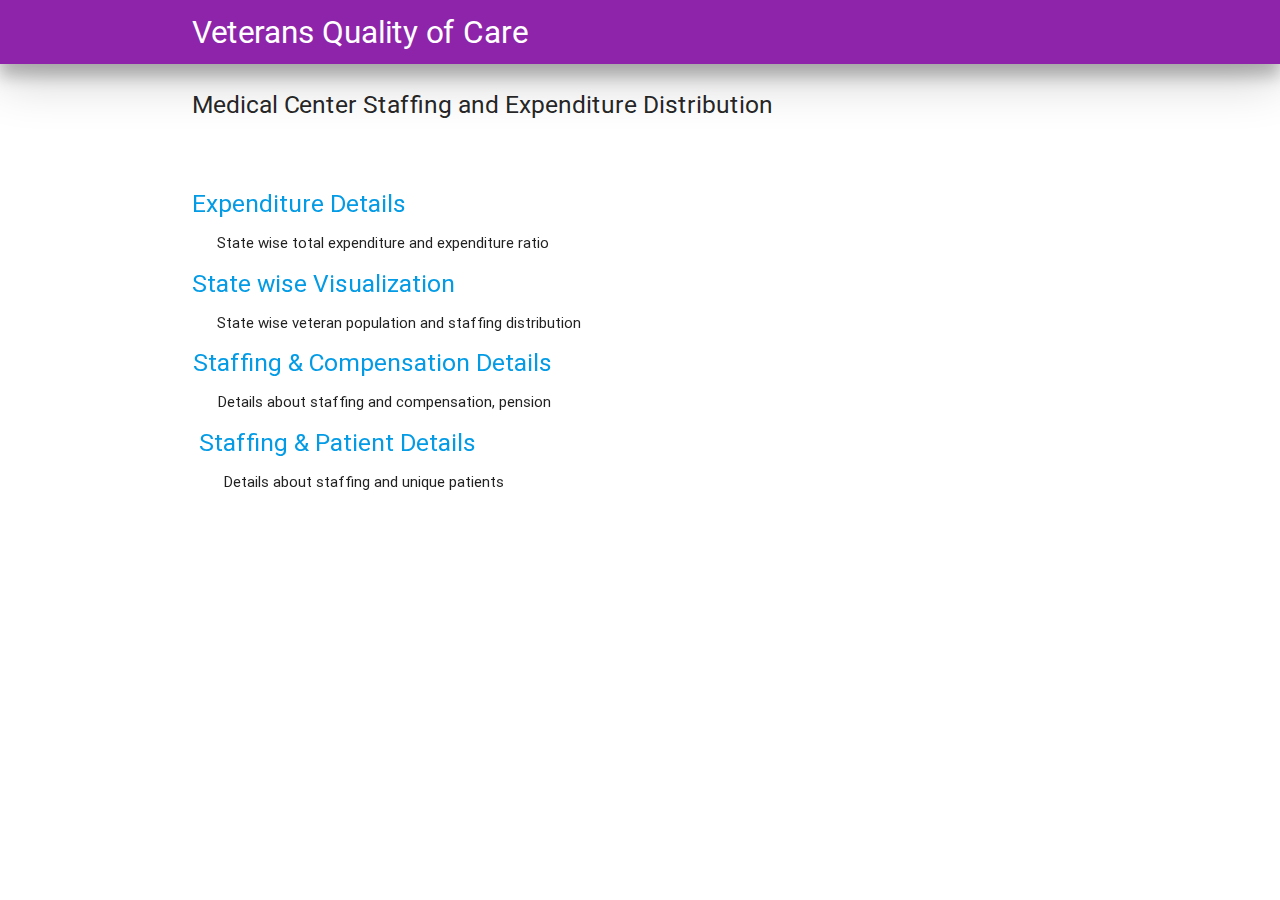
==== WebContent/index.html @ c2bf5df4 "Initial Commit" ====
<!DOCTYPE html>
<html lang="en">
<head>
<meta http-equiv="Content-Type" content="text/html; charset=UTF-8" />
<meta name="viewport"
	content="width=device-width, initial-scale=1, maximum-scale=1.0" />
<title>Semantic Project</title>

<!-- CSS  -->
<link href="https://fonts.googleapis.com/icon?family=Material+Icons"
	rel="stylesheet">
<link href="css/materialize.css" type="text/css" rel="stylesheet"
	media="screen,projection" />
<link href="css/style.css" type="text/css" rel="stylesheet"
	media="screen,projection" />
</head>
<body>
	<nav role="navigation" class="z-depth-3">
		<div class="nav-wrapper container">
			<a id="logo-container" href="#" class="brand-logo">Veterans Quality of Care</a>		
		</div>
	</nav>
	<div class="section no-pad-bot" id="index-banner">
		<div class="container">
			<h5>Medical Center Staffing and Expenditure Distribution</h5>
		</div>
	</div>

	<div class="container">
		<ul id="staggered-list" class = "waves-effect waves-light">
			<li><a href="views/expenditure.html">
					<h5>Expenditure Details</h5>
			</a>
				<p>State wise total expenditure and expenditure ratio</p></li>
			<li><a>
					<h5>State wise Visualization</h5>
			</a>
				<p>State wise veteran population and staffing distribution</p></li>
			
			<li><a><h5>Staffing & Compensation Details</h5> </a>
				<p>Details about staffing and compensation, pension</p></li>
			
			<li><a><h5>Staffing & Patient Details</h5></a>
				<p>Details about staffing and unique patients</p></li>
		</ul>
	</div>

	<!--  Scripts-->
	<script src="https://code.jquery.com/jquery-2.1.1.min.js"></script>
	<script src="js/materialize.js"></script>
	<script src="js/init.js"></script>
	<script type="text/javascript" src="js/app.js"></script>
</body>
</html>
---- WebContent/css/style.css ----
/* Custom Stylesheet */
/**
 * Use this file to override Materialize files so you can update
 * the core Materialize files in the future
 *
 * Made By MaterializeCSS.com
 */

.icon-block {
  padding: 0 15px;
}
.icon-block .material-icons {
	font-size: inherit;
}

#staggered-list > li > p {
	text-indent: 25px;	
}

#staggered-list{
	margin-top: 50px;
}

#staggered-list > li {
	opacity : 0;		
}
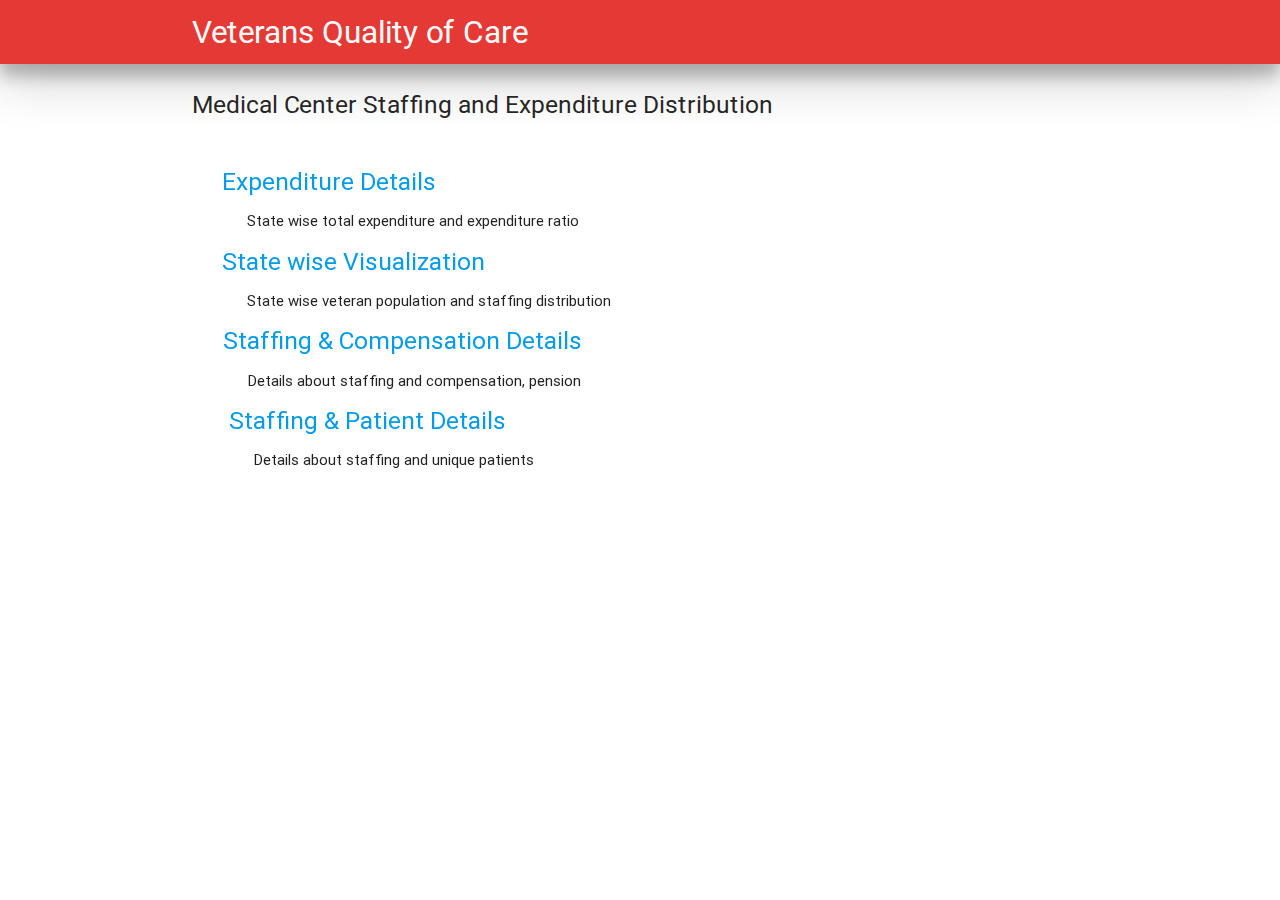
==== commit 559277cf: "UI changes & Added Pie Chart for expenditure ratio" ====
--- a/WebContent/index.html
+++ b/WebContent/index.html
@@ -11,13 +11,16 @@
 	rel="stylesheet">
 <link href="css/materialize.css" type="text/css" rel="stylesheet"
 	media="screen,projection" />
+<link href="css/hover.css" type="text/css" rel="stylesheet"
+	media="screen,projection" />
 <link href="css/style.css" type="text/css" rel="stylesheet"
 	media="screen,projection" />
 </head>
 <body>
 	<nav role="navigation" class="z-depth-3">
 		<div class="nav-wrapper container">
-			<a id="logo-container" href="#" class="brand-logo">Veterans Quality of Care</a>		
+			<a id="logo-container" href="#" class="brand-logo">Veterans
+				Quality of Care</a>
 		</div>
 	</nav>
 	<div class="section no-pad-bot" id="index-banner">
@@ -26,21 +29,24 @@
 		</div>
 	</div>
 
-	<div class="container">
-		<ul id="staggered-list" class = "waves-effect waves-light">
-			<li><a href="views/expenditure.html">
+	<div class="container" style="padding-left: 30px;">
+		<ul id="staggered-list">
+			<li class="hvr-shadow-radial"><a href="views/expenditure.html">
 					<h5>Expenditure Details</h5>
 			</a>
 				<p>State wise total expenditure and expenditure ratio</p></li>
-			<li><a>
+			<li class="hvr-shadow-radial"><a>
 					<h5>State wise Visualization</h5>
 			</a>
 				<p>State wise veteran population and staffing distribution</p></li>
-			
-			<li><a><h5>Staffing & Compensation Details</h5> </a>
+
+			<li class="hvr-shadow-radial"><a>
+					<h5>Staffing & Compensation Details</h5>
+			</a>
 				<p>Details about staffing and compensation, pension</p></li>
-			
-			<li><a><h5>Staffing & Patient Details</h5></a>
+
+			<li class="hvr-shadow-radial"><a><h5>Staffing & Patient
+						Details</h5></a>
 				<p>Details about staffing and unique patients</p></li>
 		</ul>
 	</div>
--- a/WebContent/css/style.css
+++ b/WebContent/css/style.css
@@ -22,5 +22,7 @@
 }
 
 #staggered-list > li {
-	opacity : 0;		
+	opacity : 0;
+	display: block;
+	width: 400px;		
 }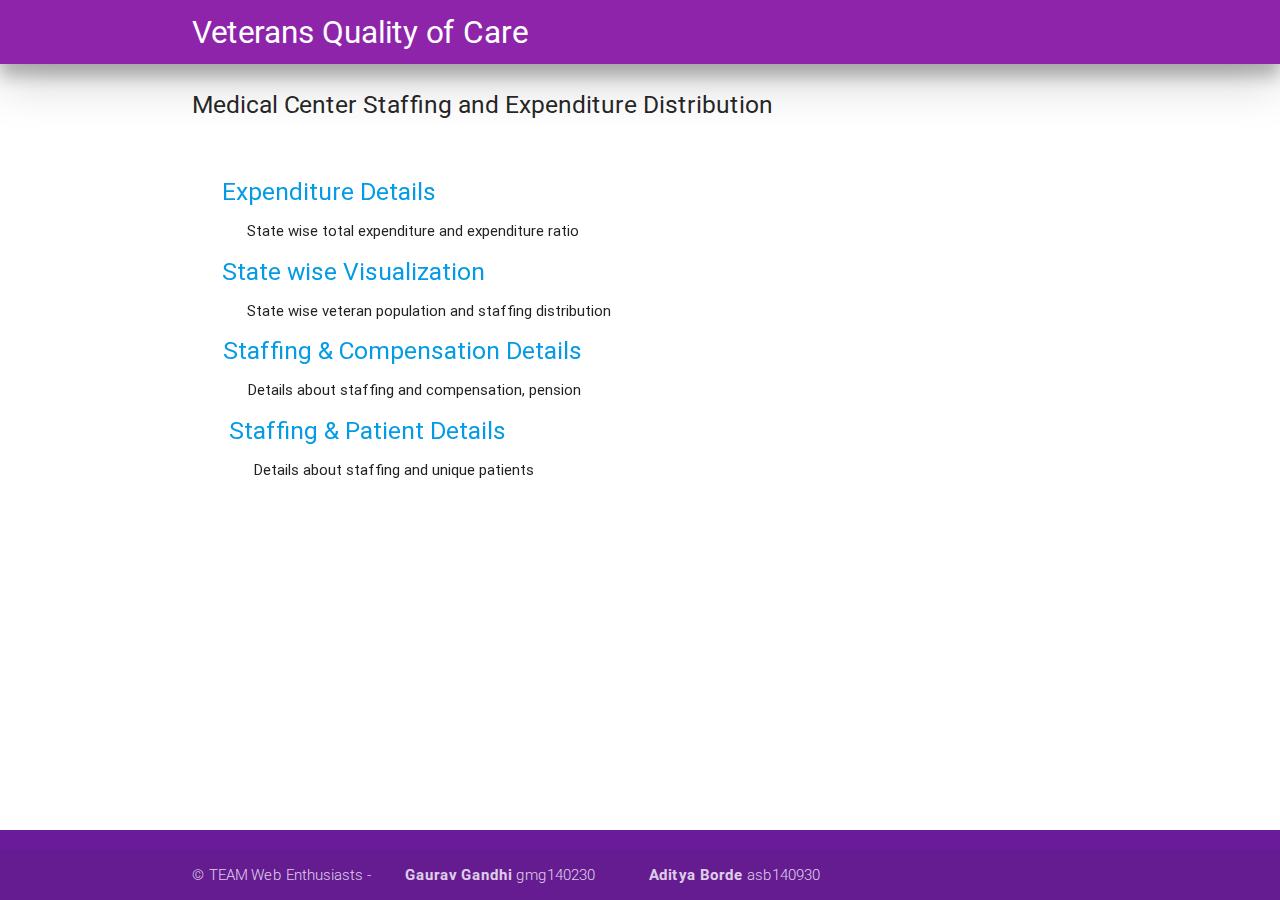
==== commit 79c80563: "Added all the required graphs and html pages." ====
--- a/WebContent/index.html
+++ b/WebContent/index.html
@@ -17,40 +17,51 @@
 	media="screen,projection" />
 </head>
 <body>
-	<nav role="navigation" class="z-depth-3">
-		<div class="nav-wrapper container">
-			<a id="logo-container" href="#" class="brand-logo">Veterans
-				Quality of Care</a>
+	<header>
+		<nav role="navigation" class="z-depth-3">
+			<div class="nav-wrapper container">
+				<a id="logo-container" href="#" class="brand-logo">Veterans
+					Quality of Care</a>
+			</div>
+		</nav>
+		<div class="section no-pad-bot" id="index-banner">
+			<div class="container">
+				<h5>Medical Center Staffing and Expenditure Distribution</h5>
+			</div>
 		</div>
-	</nav>
-	<div class="section no-pad-bot" id="index-banner">
-		<div class="container">
-			<h5>Medical Center Staffing and Expenditure Distribution</h5>
-		</div>
-	</div>
-
+	</header>
+	<main class="page-main">
 	<div class="container" style="padding-left: 30px;">
 		<ul id="staggered-list">
 			<li class="hvr-shadow-radial"><a href="views/expenditure.html">
 					<h5>Expenditure Details</h5>
 			</a>
 				<p>State wise total expenditure and expenditure ratio</p></li>
-			<li class="hvr-shadow-radial"><a>
+			<li class="hvr-shadow-radial"><a href="views/stateWise.html">
 					<h5>State wise Visualization</h5>
 			</a>
 				<p>State wise veteran population and staffing distribution</p></li>
 
-			<li class="hvr-shadow-radial"><a>
+			<li class="hvr-shadow-radial"><a href="views/compensationDetails.html">
 					<h5>Staffing & Compensation Details</h5>
 			</a>
 				<p>Details about staffing and compensation, pension</p></li>
 
-			<li class="hvr-shadow-radial"><a><h5>Staffing & Patient
+			<li class="hvr-shadow-radial"><a href="views/patientDetails.html"><h5>Staffing & Patient
 						Details</h5></a>
 				<p>Details about staffing and unique patients</p></li>
 		</ul>
 	</div>
-
+	</main>
+	<footer class="page-footer">
+		<div class="footer-copyright">
+			<div class="container">
+				© TEAM Web Enthusiasts - <span style="margin-left: 30px;"><b>Gaurav
+						Gandhi</b> gmg140230 </span><b><span style="margin-left: 50px;">Aditya
+						Borde</b> asb140930</span>
+			</div>
+		</div>
+	</footer>
 	<!--  Scripts-->
 	<script src="https://code.jquery.com/jquery-2.1.1.min.js"></script>
 	<script src="js/materialize.js"></script>
--- a/WebContent/css/style.css
+++ b/WebContent/css/style.css
@@ -5,24 +5,34 @@
  *
  * Made By MaterializeCSS.com
  */
+body {
+	display: flex;
+	min-height: 100vh;
+	flex-direction: column;
+}
+
+main {
+	flex: 1 0 auto;
+}
 
 .icon-block {
-  padding: 0 15px;
+	padding: 0 15px;
 }
+
 .icon-block .material-icons {
 	font-size: inherit;
 }
 
-#staggered-list > li > p {
-	text-indent: 25px;	
+#staggered-list>li>p {
+	text-indent: 25px;
 }
 
-#staggered-list{
+#staggered-list {
 	margin-top: 50px;
 }
 
-#staggered-list > li {
-	opacity : 0;
+#staggered-list>li {
+	opacity: 0;
 	display: block;
-	width: 400px;		
+	width: 400px;
 }